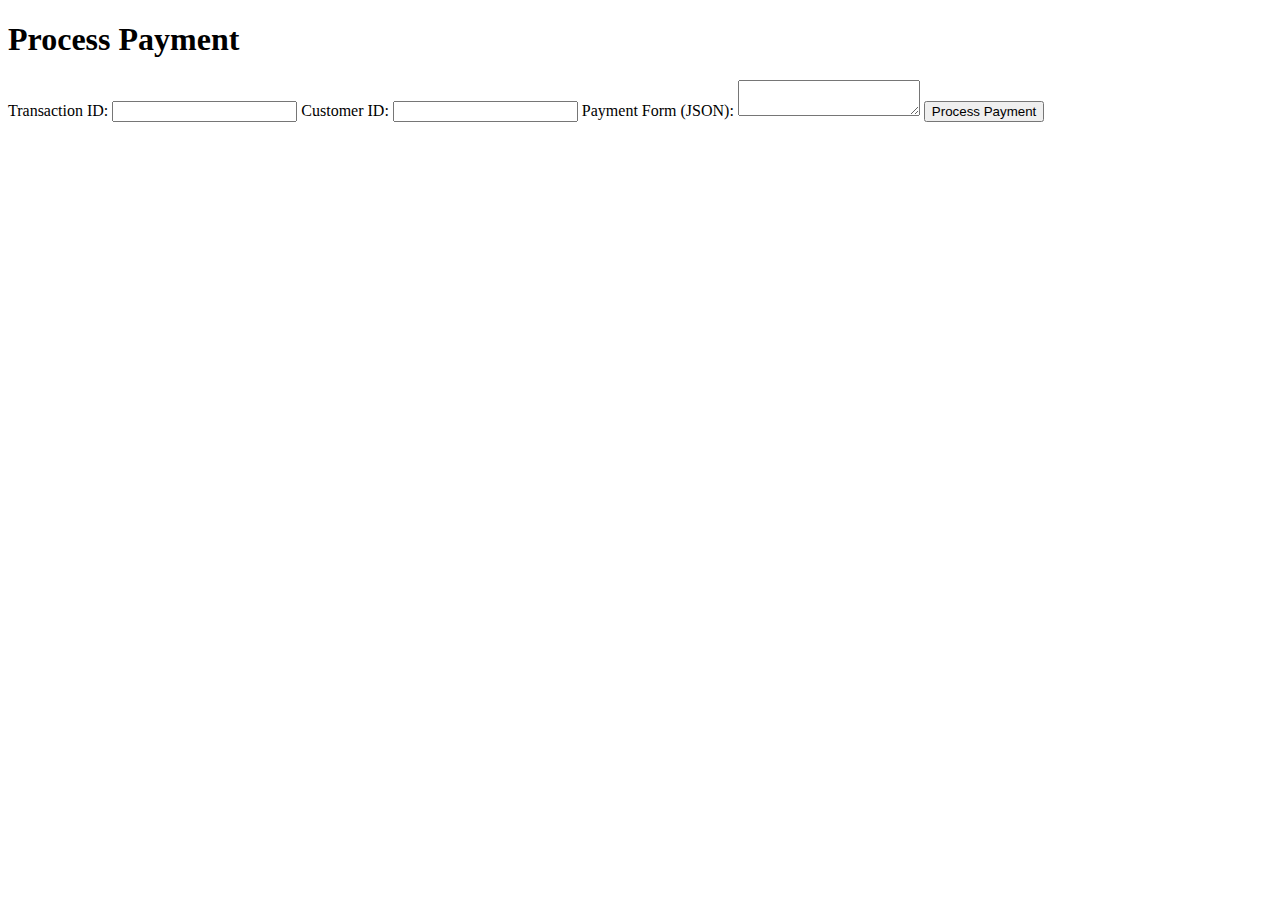
==== frontend/payment.html @ 09907288 "update 2" ====
<!DOCTYPE html>
<html lang="en">
<head>
    <meta charset="UTF-8">
    <meta name="viewport" content="width=device-width, initial-scale=1.0">
    <title>Process Payment</title>
</head>
<body>
    <h1>Process Payment</h1>
    <label for="transactionID">Transaction ID:</label>
    <input type="text" id="transactionID">
    <label for="customerId">Customer ID:</label>
    <input type="text" id="customerId">
    <label for="paymentForm">Payment Form (JSON):</label>
    <textarea id="paymentForm"></textarea>
    <button onclick="processPayment()">Process Payment</button>
    <p id="message"></p>
    <script src="/static/script.js"></script>
</body>
</html>
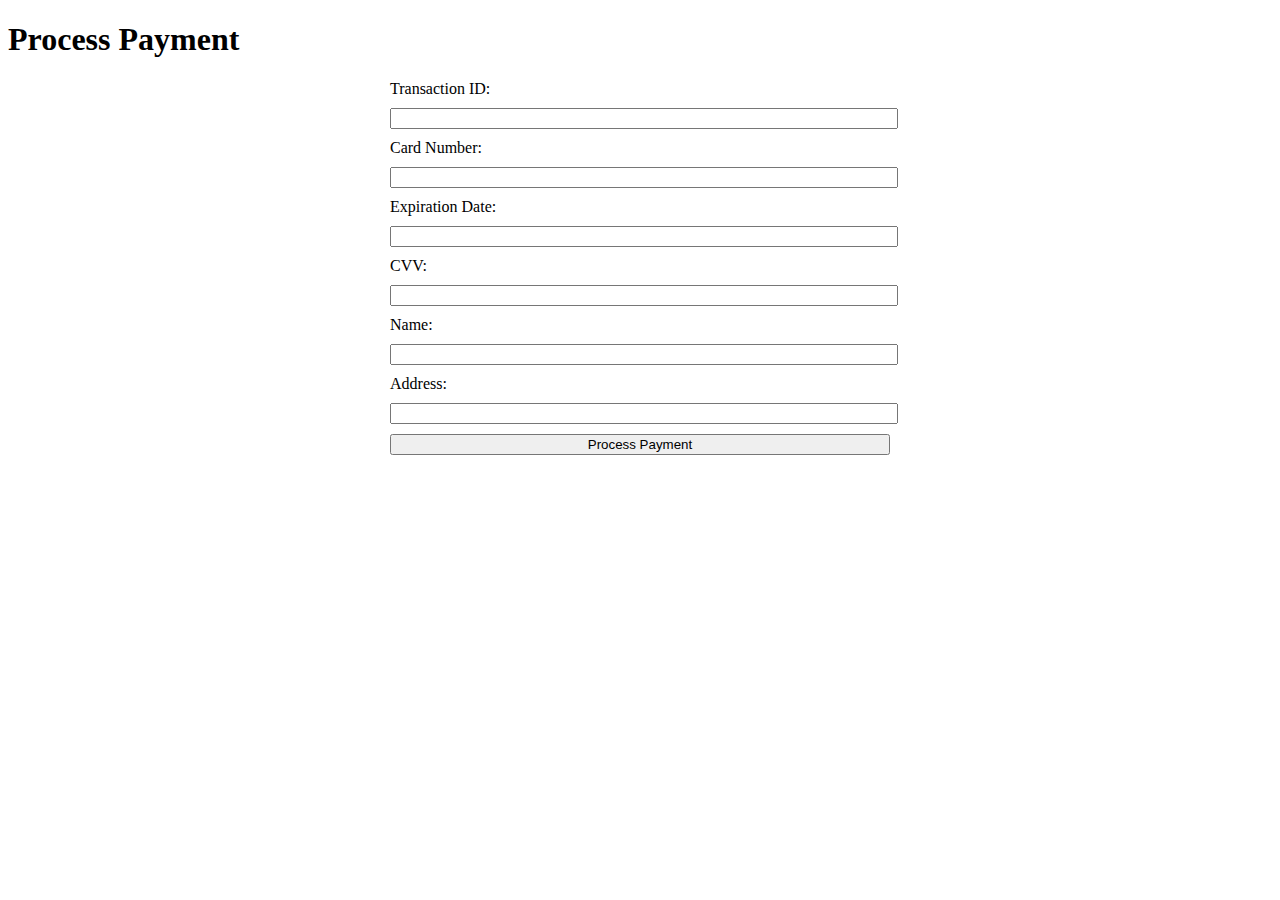
==== commit 4c4a061e: "pre final" ====
--- a/frontend/payment.html
+++ b/frontend/payment.html
@@ -4,16 +4,35 @@
     <meta charset="UTF-8">
     <meta name="viewport" content="width=device-width, initial-scale=1.0">
     <title>Process Payment</title>
+    <style>
+        form {
+            max-width: 500px;
+            margin: auto;
+        }
+        label, input, button {
+            display: block;
+            width: 100%;
+            margin-bottom: 10px;
+        }
+    </style>
 </head>
 <body>
     <h1>Process Payment</h1>
-    <label for="transactionID">Transaction ID:</label>
-    <input type="text" id="transactionID">
-    <label for="customerId">Customer ID:</label>
-    <input type="text" id="customerId">
-    <label for="paymentForm">Payment Form (JSON):</label>
-    <textarea id="paymentForm"></textarea>
-    <button onclick="processPayment()">Process Payment</button>
+    <form id="paymentForm">
+        <label for="transactionID">Transaction ID:</label>
+        <input type="text" id="transactionID" required>
+        <label for="cardNumber">Card Number:</label>
+        <input type="text" id="cardNumber" required>
+        <label for="expirationDate">Expiration Date:</label>
+        <input type="text" id="expirationDate" required>
+        <label for="cvv">CVV:</label>
+        <input type="text" id="cvv" required>
+        <label for="name">Name:</label>
+        <input type="text" id="name" required>
+        <label for="address">Address:</label>
+        <input type="text" id="address" required>
+        <button type="button" onclick="processPayment()">Process Payment</button>
+    </form>
     <p id="message"></p>
     <script src="/static/script.js"></script>
 </body>
